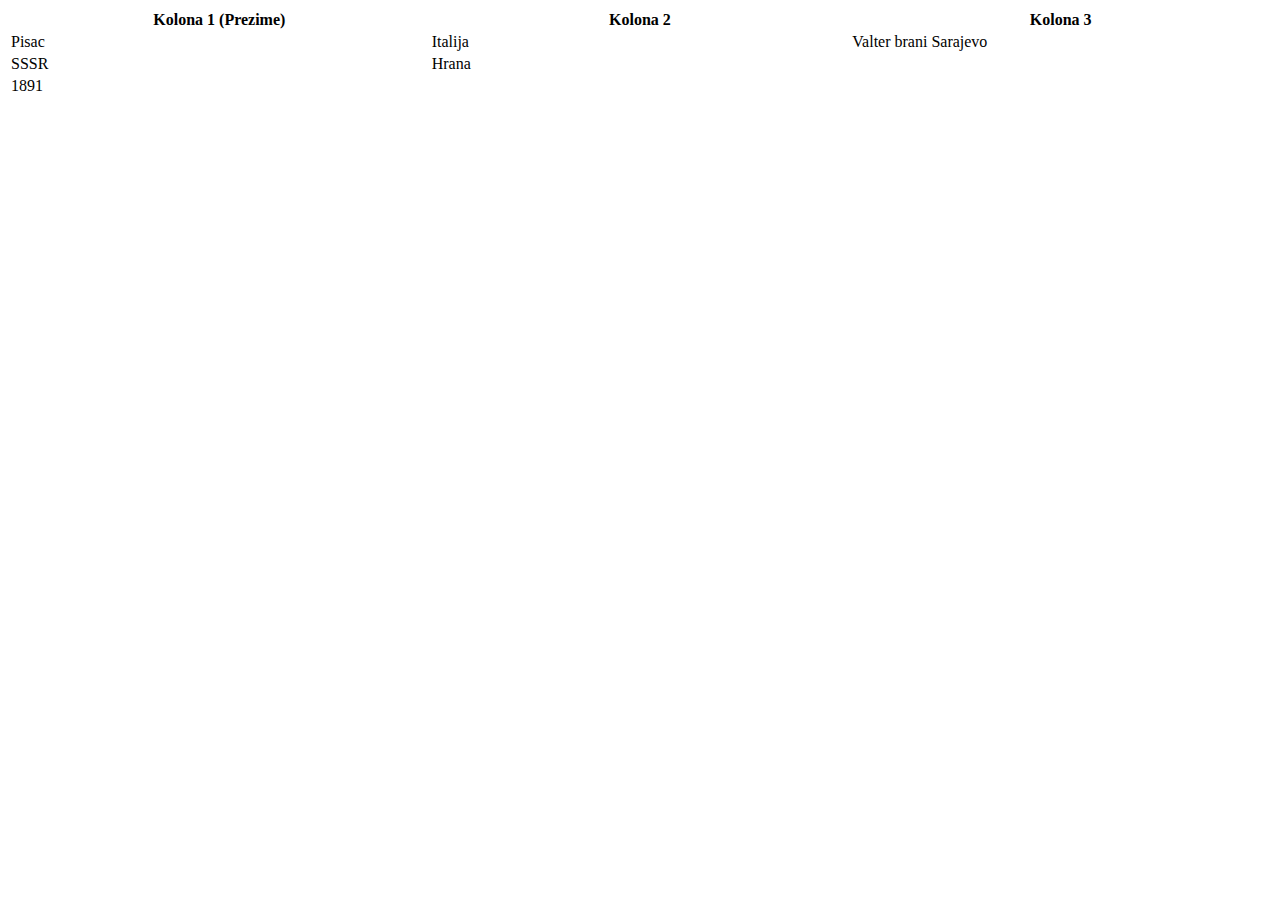
==== asocijacije.html @ 87fe8c59 "Add files via upload" ====
<!DOCTYPE html>
<html lang="en">
<head>
  <meta charset="UTF-8">
  <meta name="viewport" content="width=device-width, initial-scale=1.0">
  
  
  <title>Asocijacije</title>
</head>
<body>
    <table style="width: 100%;">
        <thead>
            <tr>
                <th>Kolona 1 (Prezime)</th>
                <th>Kolona 2</th>
                <th>Kolona 3</th>
            </tr>
        </thead>
        <tbody>
            <tr>
                <td style="width: 33.3333%;">Pisac</td>
                <td style="width: 33.3333%;">Italija</td>
                <td style="width: 33.3333%;">Valter brani Sarajevo</td>
            </tr>
            <tr>
                <td style="width: 33.3333%;">SSSR</td>
                <td style="width: 33.3333%;">Hrana</td>
                <td style="width: 33.3333%;"><br></td>
            </tr>
            <tr>
                <td style="width: 33.3333%;">1891</td>
                <td style="width: 33.3333%;"><br></td>
                <td style="width: 33.3333%;"><br></td>
            </tr>
        </tbody>
    </table>
</body>
</html>
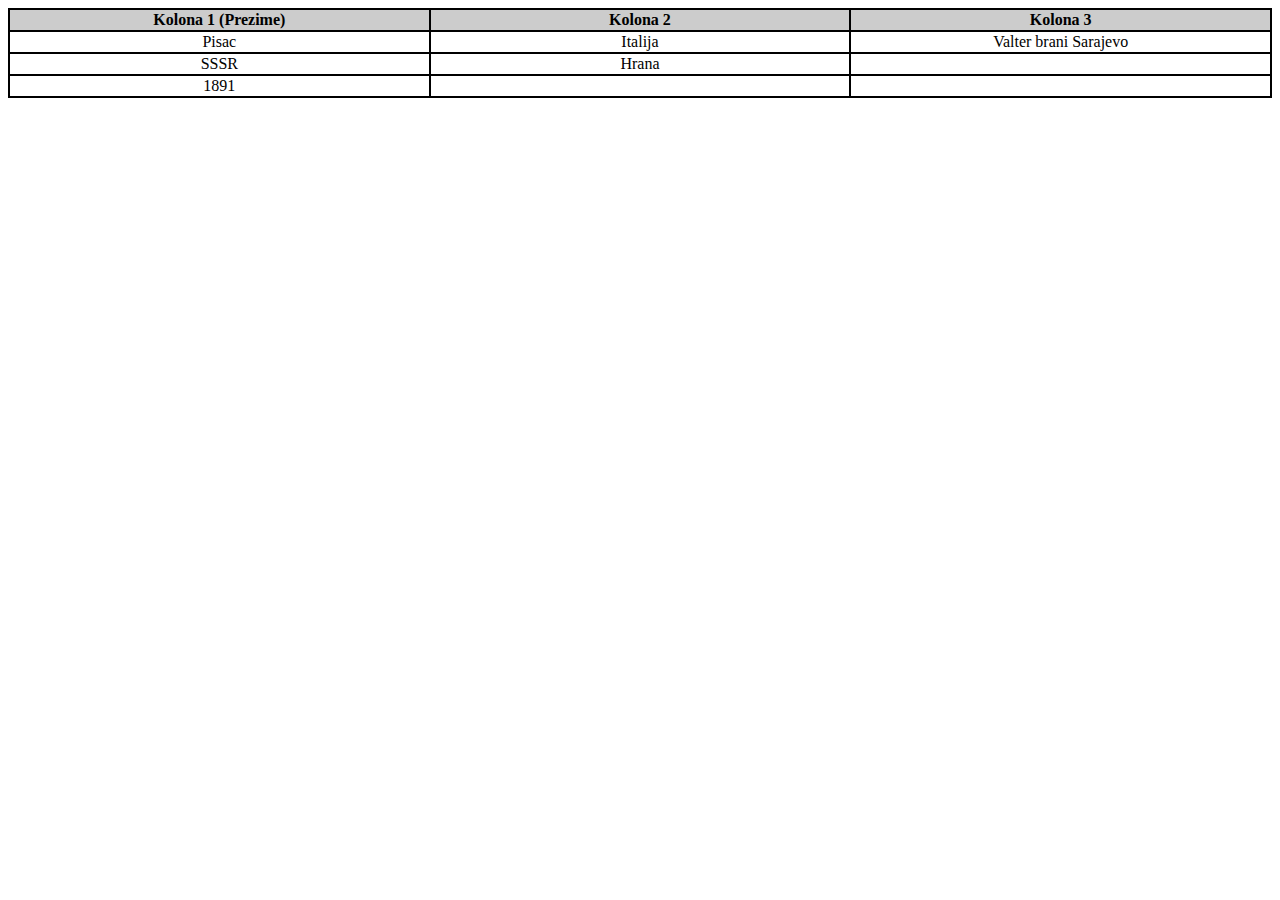
==== commit c10e5b3f: "Update asocijacije.html" ====
--- a/asocijacije.html
+++ b/asocijacije.html
@@ -8,31 +8,51 @@
   <title>Asocijacije</title>
 </head>
 <body>
-    <table style="width: 100%;">
-        <thead>
-            <tr>
-                <th>Kolona 1 (Prezime)</th>
-                <th>Kolona 2</th>
-                <th>Kolona 3</th>
-            </tr>
-        </thead>
-        <tbody>
-            <tr>
-                <td style="width: 33.3333%;">Pisac</td>
-                <td style="width: 33.3333%;">Italija</td>
-                <td style="width: 33.3333%;">Valter brani Sarajevo</td>
-            </tr>
-            <tr>
-                <td style="width: 33.3333%;">SSSR</td>
-                <td style="width: 33.3333%;">Hrana</td>
-                <td style="width: 33.3333%;"><br></td>
-            </tr>
-            <tr>
-                <td style="width: 33.3333%;">1891</td>
-                <td style="width: 33.3333%;"><br></td>
-                <td style="width: 33.3333%;"><br></td>
-            </tr>
-        </tbody>
-    </table>
+    <table style="width: 100%; border-collapse: collapse; border: 2px solid rgb(0, 0, 0);">
+    <thead>
+        <tr>
+            <th style="border: 2px solid rgb(0, 0, 0); background-color: rgb(204, 204, 204);">
+                <div style="text-align: center;">Kolona 1 (Prezime)</div>
+            </th>
+            <th style="border: 2px solid rgb(0, 0, 0); background-color: rgb(204, 204, 204);">
+                <div style="text-align: center;">Kolona 2</div>
+            </th>
+            <th style="border: 2px solid rgb(0, 0, 0); background-color: rgb(204, 204, 204);">
+                <div style="text-align: center;">Kolona 3</div>
+            </th>
+        </tr>
+    </thead>
+    <tbody>
+        <tr>
+            <td style="width: 33.3333%; border: 2px solid rgb(0, 0, 0);">
+                <div style="text-align: center;">Pisac</div>
+            </td>
+            <td style="width: 33.3333%; border: 2px solid rgb(0, 0, 0);">
+                <div style="text-align: center;">Italija</div>
+            </td>
+            <td style="width: 33.3333%; border: 2px solid rgb(0, 0, 0);">
+                <div style="text-align: center;">Valter brani Sarajevo</div>
+            </td>
+        </tr>
+        <tr>
+            <td style="width: 33.3333%; border: 2px solid rgb(0, 0, 0);">
+                <div style="text-align: center;">SSSR</div>
+            </td>
+            <td style="width: 33.3333%; border: 2px solid rgb(0, 0, 0);">
+                <div style="text-align: center;">Hrana</div>
+            </td>
+            <td style="width: 33.3333%; text-align: center; border: 2px solid rgb(0, 0, 0);"></td>
+        </tr>
+        <tr>
+            <td style="width: 33.3333%; border: 2px solid rgb(0, 0, 0);">
+                <div style="text-align: center;">1891</div>
+            </td>
+            <td style="width: 33.3333%; text-align: center; border: 2px solid rgb(0, 0, 0);"></td>
+            <td style="width: 33.3333%; text-align: center; border: 2px solid rgb(0, 0, 0);">
+                <div style="text-align: center;"></div>
+            </td>
+        </tr>
+    </tbody>
+</table>
 </body>
-</html>+</html>
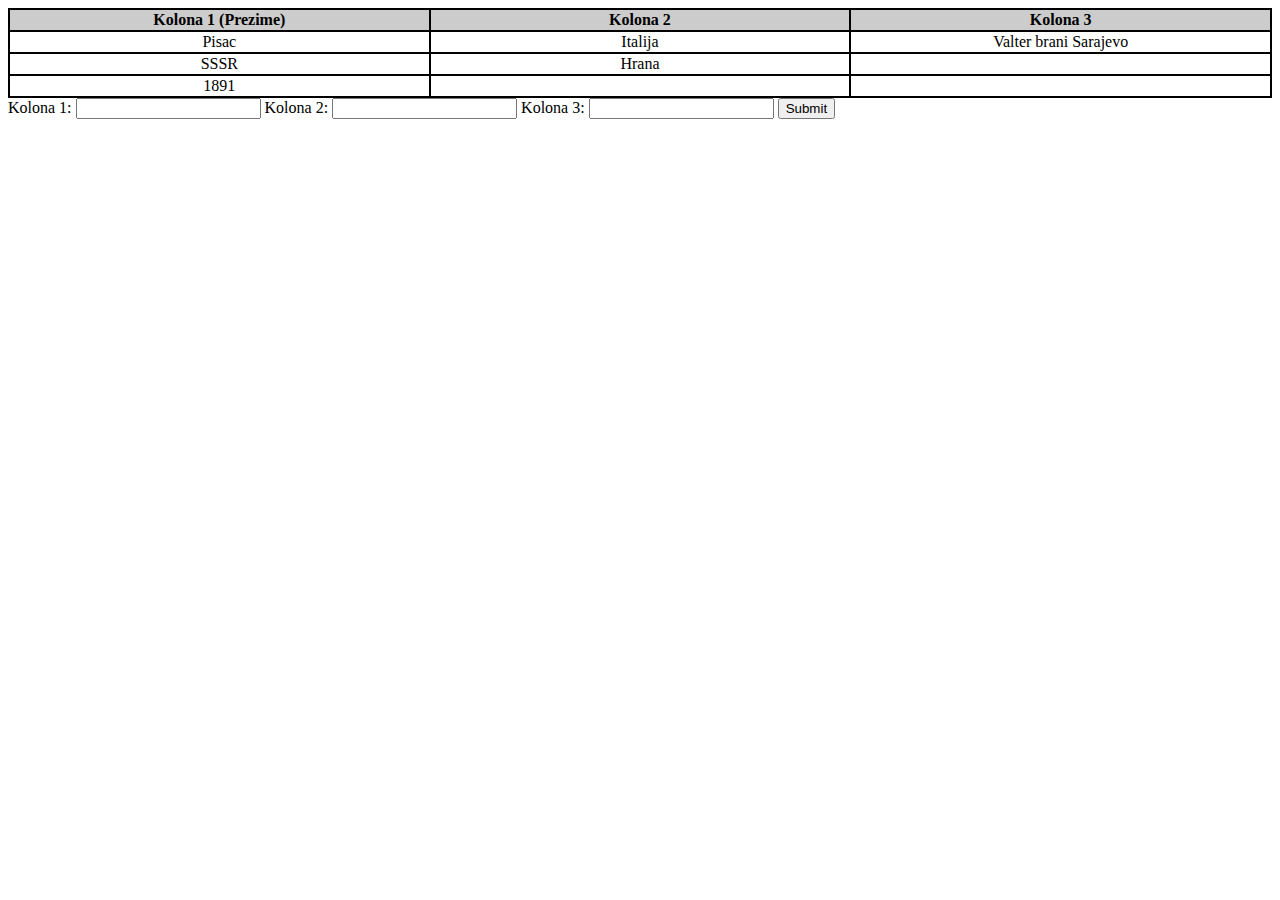
==== commit d90a6326: "Update asocijacije.html" ====
--- a/asocijacije.html
+++ b/asocijacije.html
@@ -54,5 +54,14 @@
         </tr>
     </tbody>
 </table>
+          <form method="POST">
+            <label for="username">Kolona 1:</label>
+            <input name="m1" type="text"/>
+            <label for="username">Kolona 2:</label>
+            <input name="m2" type="text"/>
+            <label for="username">Kolona 3:</label>
+            <input name="m3" type="text"/>
+            <input type="submit" value="Submit"/>
+          </form>
 </body>
 </html>
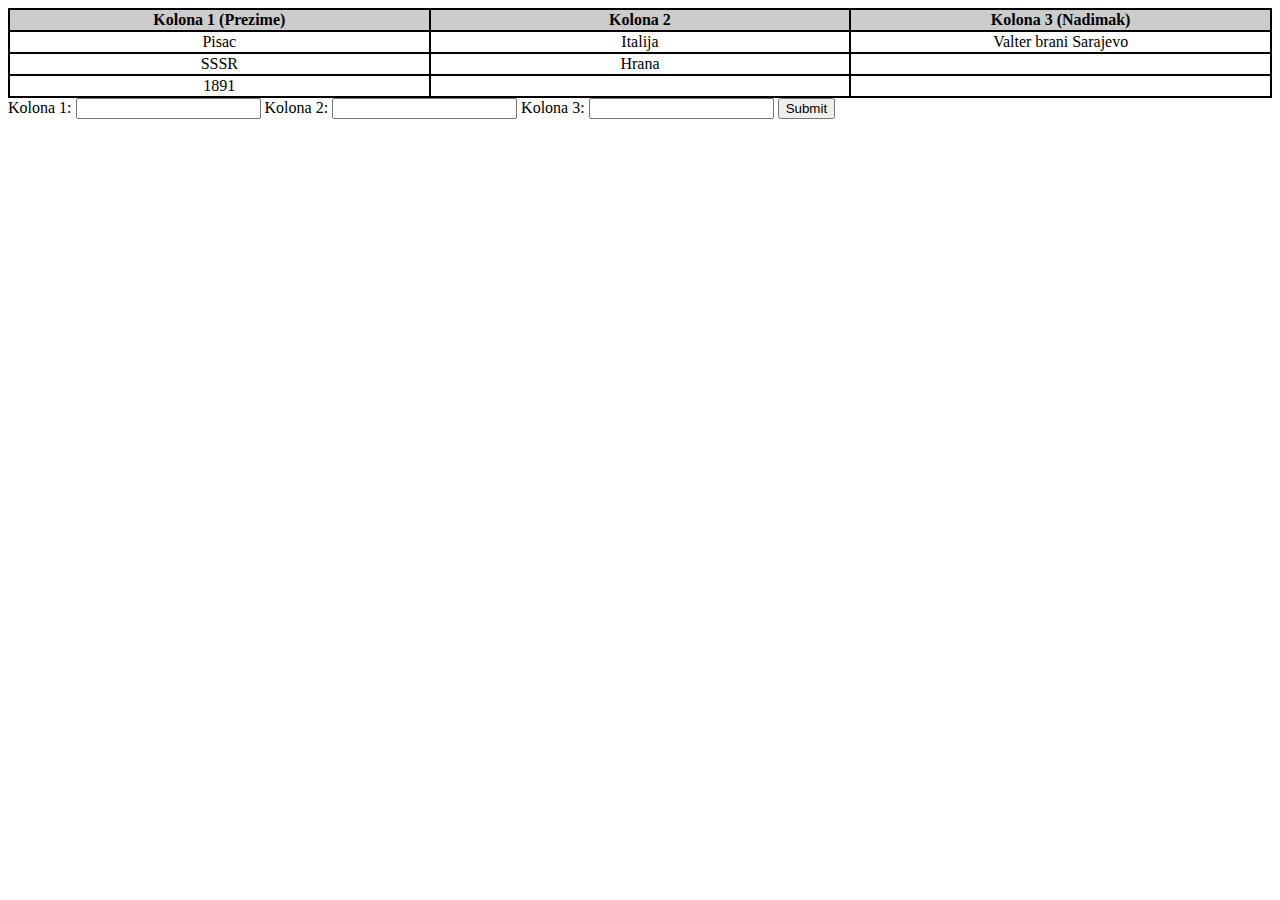
==== commit 4bd7b288: "Update asocijacije.html" ====
--- a/asocijacije.html
+++ b/asocijacije.html
@@ -18,7 +18,7 @@
                 <div style="text-align: center;">Kolona 2</div>
             </th>
             <th style="border: 2px solid rgb(0, 0, 0); background-color: rgb(204, 204, 204);">
-                <div style="text-align: center;">Kolona 3</div>
+                <div style="text-align: center;">Kolona 3 (Nadimak)</div>
             </th>
         </tr>
     </thead>
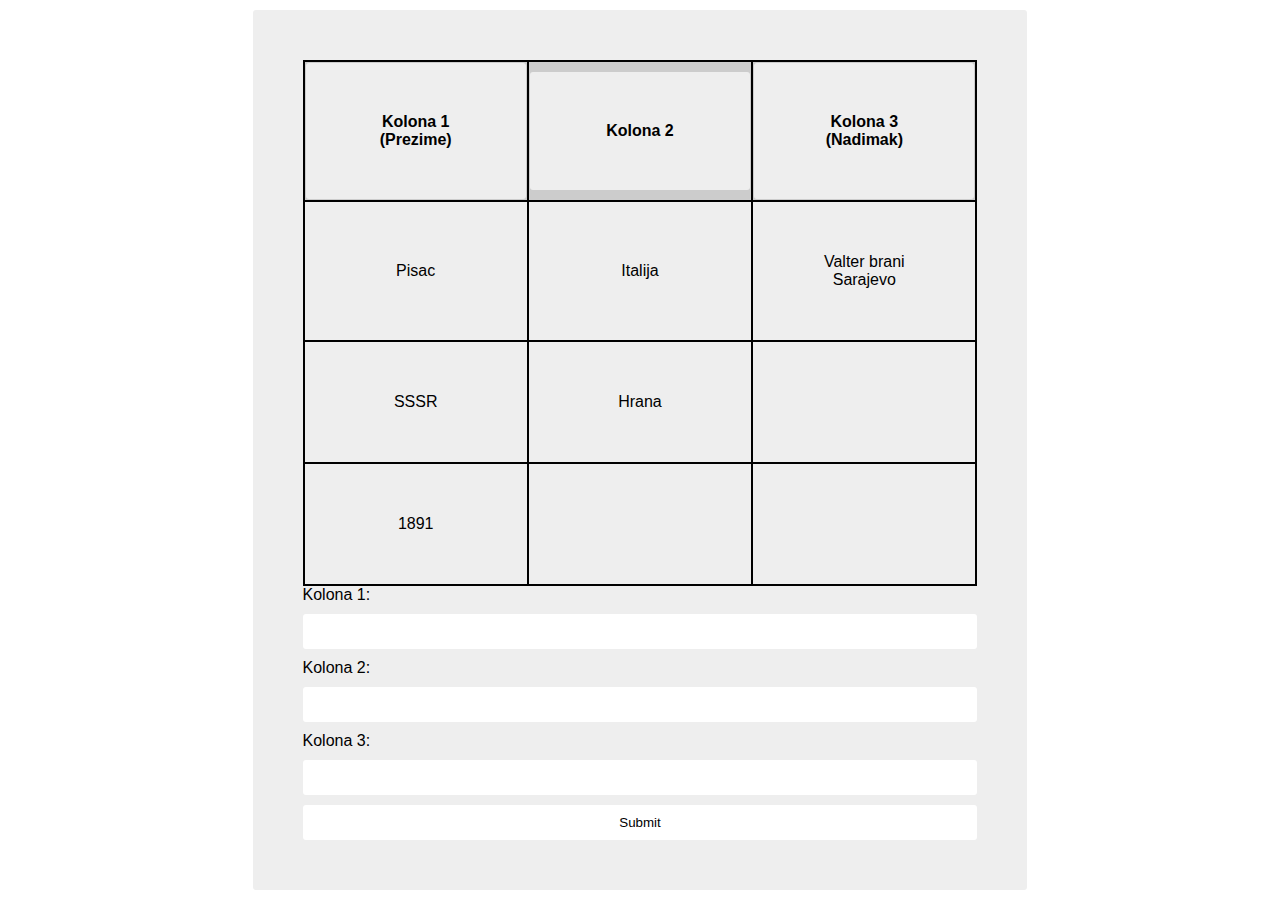
==== commit 79a764f4: "Update asocijacije.html" ====
--- a/asocijacije.html
+++ b/asocijacije.html
@@ -3,11 +3,51 @@
 <head>
   <meta charset="UTF-8">
   <meta name="viewport" content="width=device-width, initial-scale=1.0">
-  
-  
+  <script src="asocijacije.js"></script>
+  <style>
+          html, body {
+          margin: 0;
+          padding: 0;
+          height: 100%;
+          font-family: Arial, Helvetica, sans-serif;
+        }
+        
+        body {
+          display: grid;
+          place-items: center;
+        }
+        
+        body div {
+          padding: 50px;
+          border-radius: 3px;
+          background-color: #EEE;
+        }
+        
+        form {
+          display: flex;
+          flex-direction: column;
+          gap: 10px;
+        }
+        
+        h1 {
+          padding: 0;
+          padding-top: 10px;
+          padding-bottom: 10px;
+          margin: 0;
+        }
+        
+        input {
+          padding: 10px;
+          border: none;
+          outline: none;
+          border-radius: 3px;
+          background-color: #FFF;
+        }
+      </style> 
   <title>Asocijacije</title>
 </head>
 <body>
+  <div>
     <table style="width: 100%; border-collapse: collapse; border: 2px solid rgb(0, 0, 0);">
     <thead>
         <tr>
@@ -63,5 +103,6 @@
             <input name="m3" type="text"/>
             <input type="submit" value="Submit"/>
           </form>
+    </div>
 </body>
 </html>
